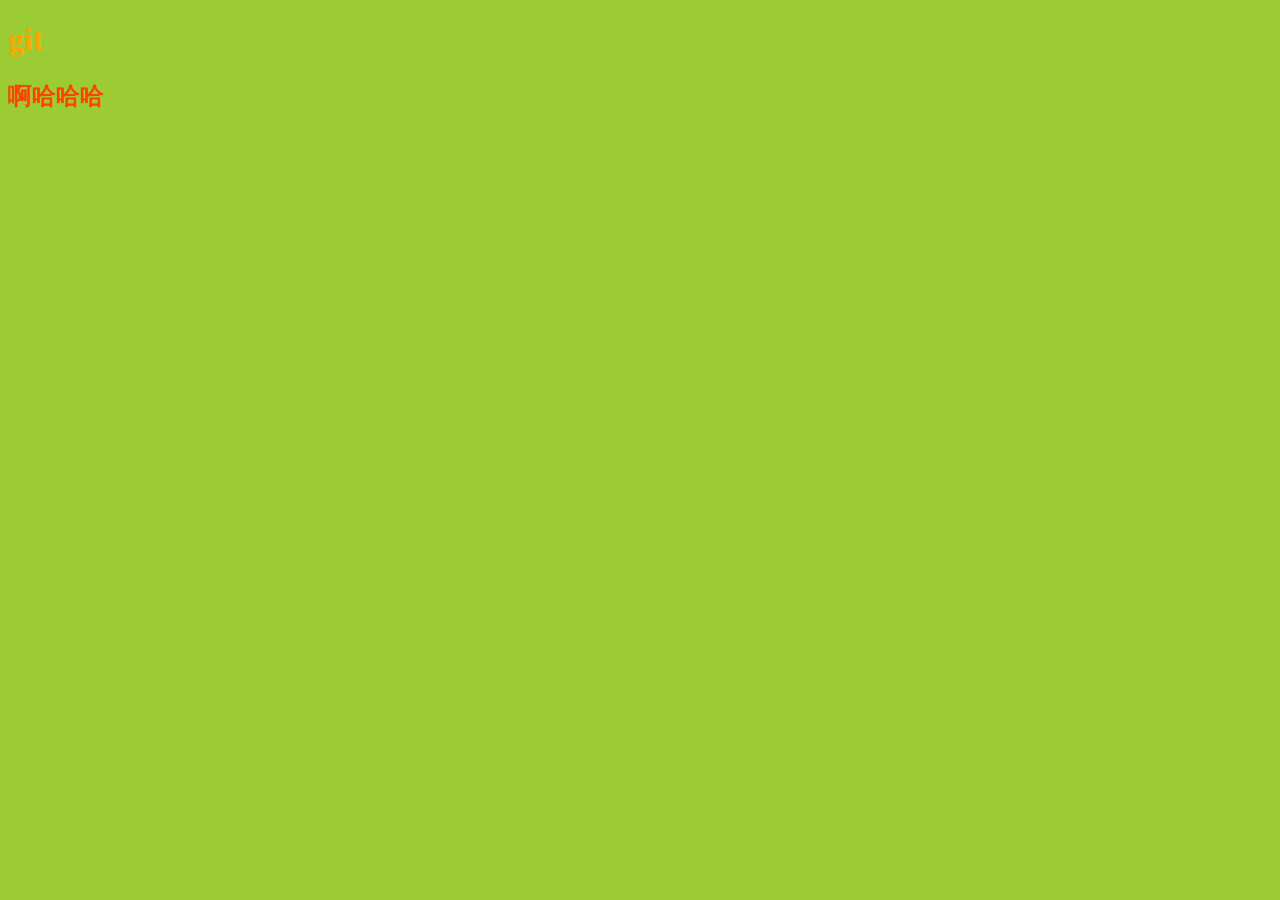
==== index.html @ bd9e5ca2 "修改 index.css index.html" ====
<!DOCTYPE html>
<html lang="en">
<head>
    <meta charset="UTF-8">
    <meta http-equiv="X-UA-Compatible" content="IE=edge">
    <meta name="viewport" content="width=device-width, initial-scale=1.0">
    <title>Document</title>
    <link rel="stylesheet" href="index.css">
</head>
<body>
    <h1>git</h1>

    <h2>啊哈哈哈</h2>

    <script src="./index.js"></script>
</body>
</html>
---- index.css ----
h1{
    color: orange;
}

h2{
    color: orangered;
}
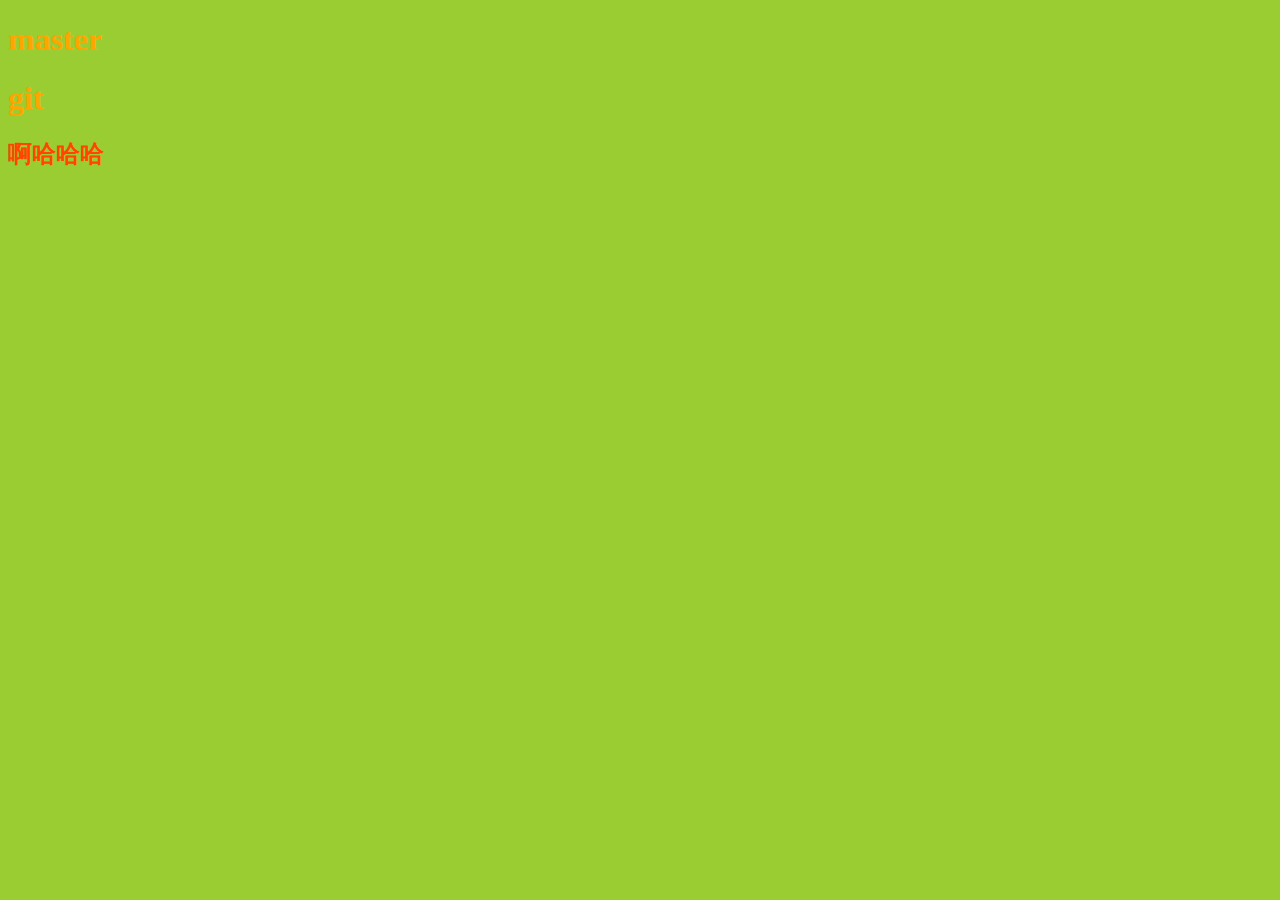
==== commit d6f9061b: "修改index.html" ====
--- a/index.html
+++ b/index.html
@@ -8,10 +8,13 @@
     <link rel="stylesheet" href="index.css">
 </head>
 <body>
+	
+	<h1>master<h1>
+	
     <h1>git</h1>
 
     <h2>啊哈哈哈</h2>
 
     <script src="./index.js"></script>
 </body>
-</html>+</html>
--- a/index.css
+++ b/index.css
@@ -4,4 +4,8 @@
 
 h2{
     color: orangered;
+}
+
+h3{
+    width: 100px;
 }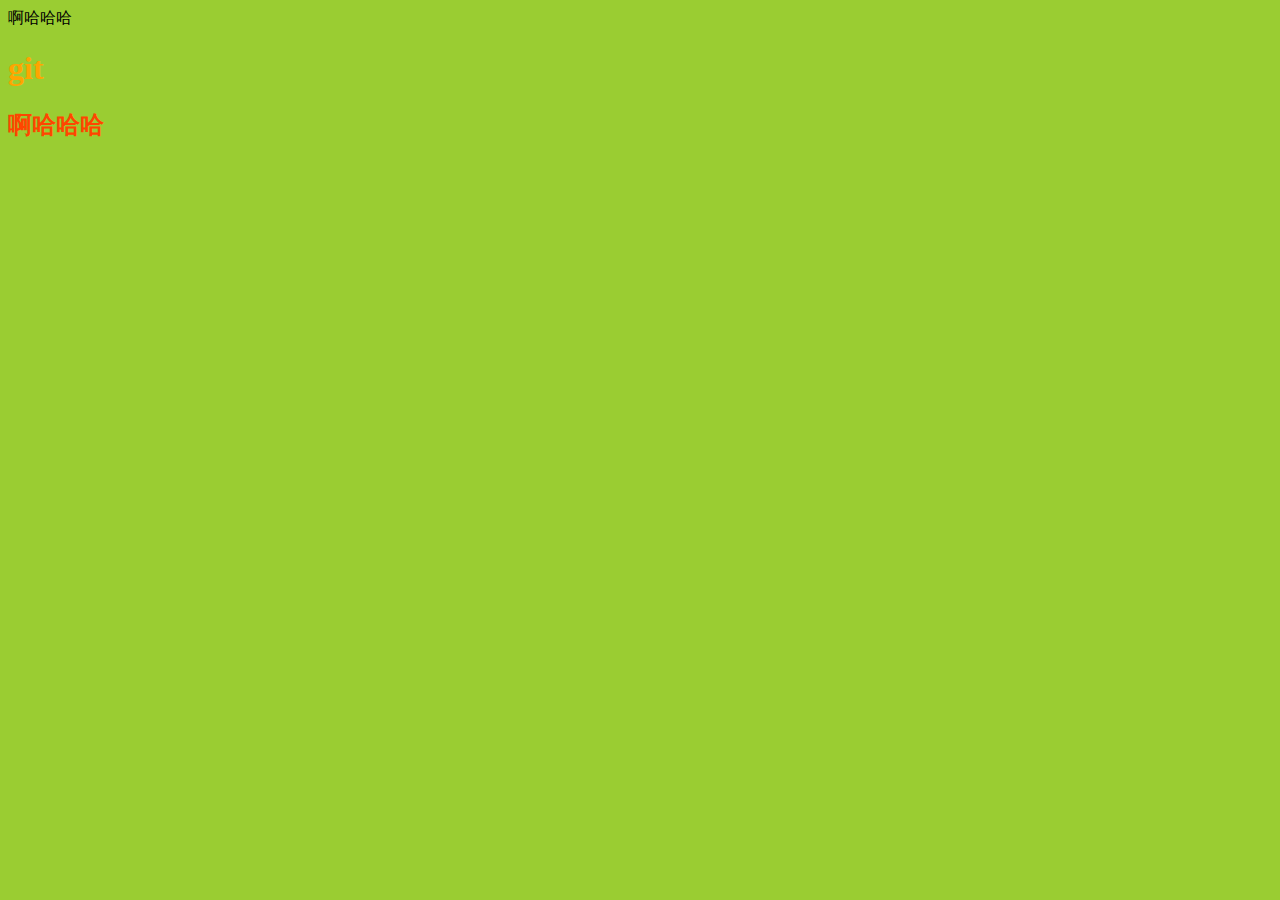
==== commit 62b059c9: "在index.html的body顶部添加内容" ====
--- a/index.html
+++ b/index.html
@@ -8,9 +8,7 @@
     <link rel="stylesheet" href="index.css">
 </head>
 <body>
-	
-	<h1>master<h1>
-	
+    啊哈哈哈
     <h1>git</h1>
 
     <h2>啊哈哈哈</h2>
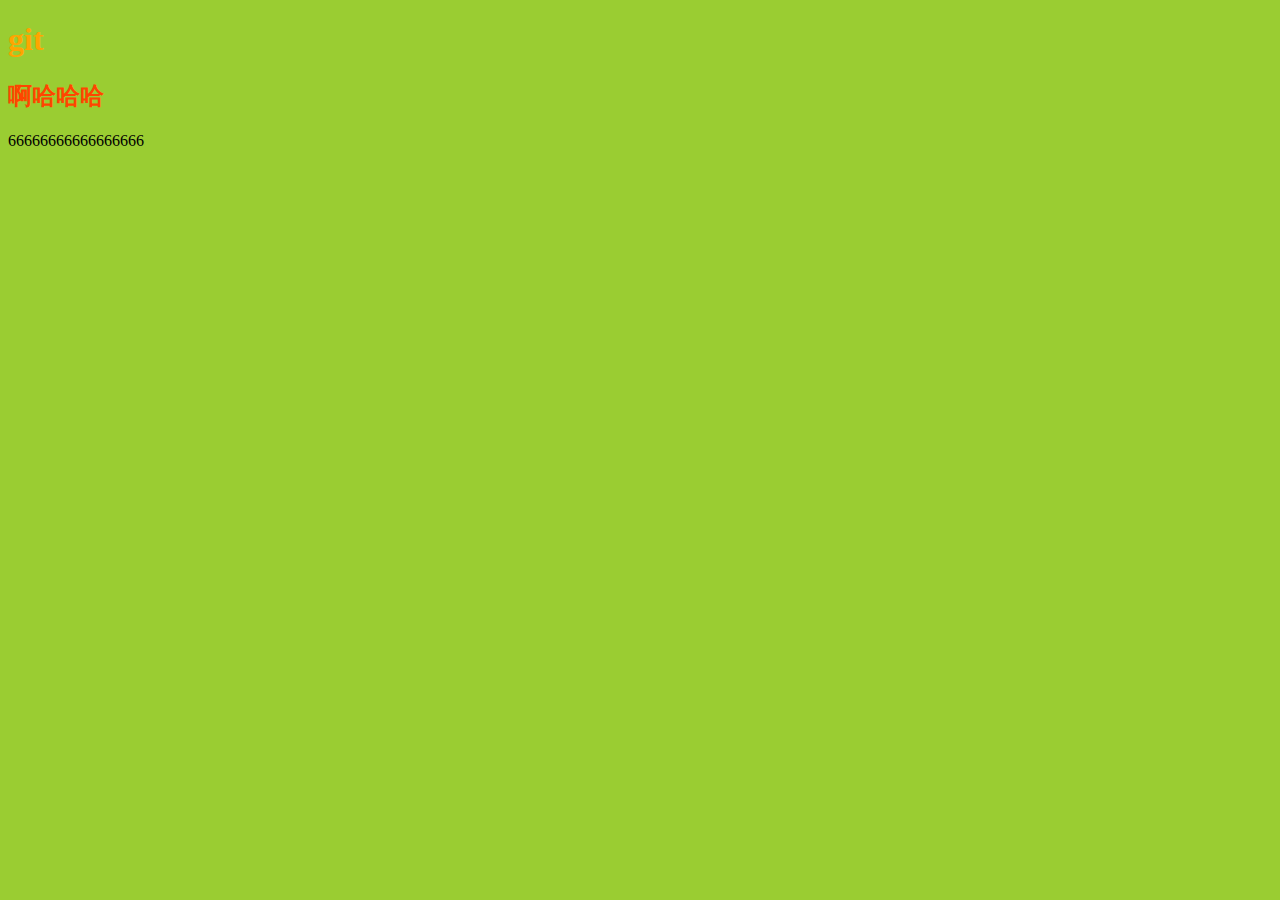
==== commit 331e73c7: "在index.html的body底部添加内容" ====
--- a/index.html
+++ b/index.html
@@ -8,11 +8,12 @@
     <link rel="stylesheet" href="index.css">
 </head>
 <body>
-    啊哈哈哈
     <h1>git</h1>
 
     <h2>啊哈哈哈</h2>
 
     <script src="./index.js"></script>
+
+    66666666666666666
 </body>
 </html>
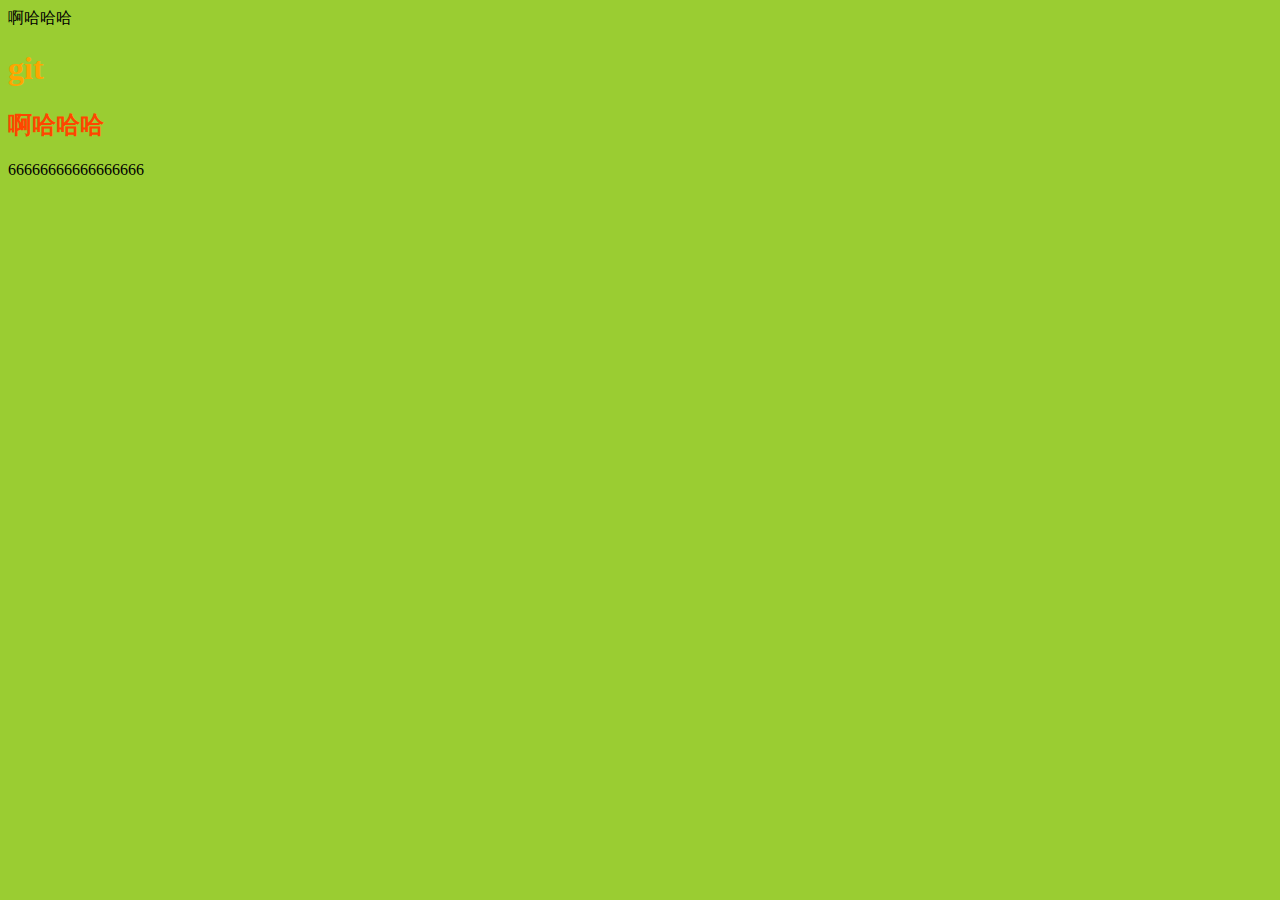
==== commit 2dec4876: "Merge branch 'dev' of github.com:six2020/git_project into dev" ====
--- a/index.html
+++ b/index.html
@@ -8,6 +8,7 @@
     <link rel="stylesheet" href="index.css">
 </head>
 <body>
+    啊哈哈哈
     <h1>git</h1>
 
     <h2>啊哈哈哈</h2>
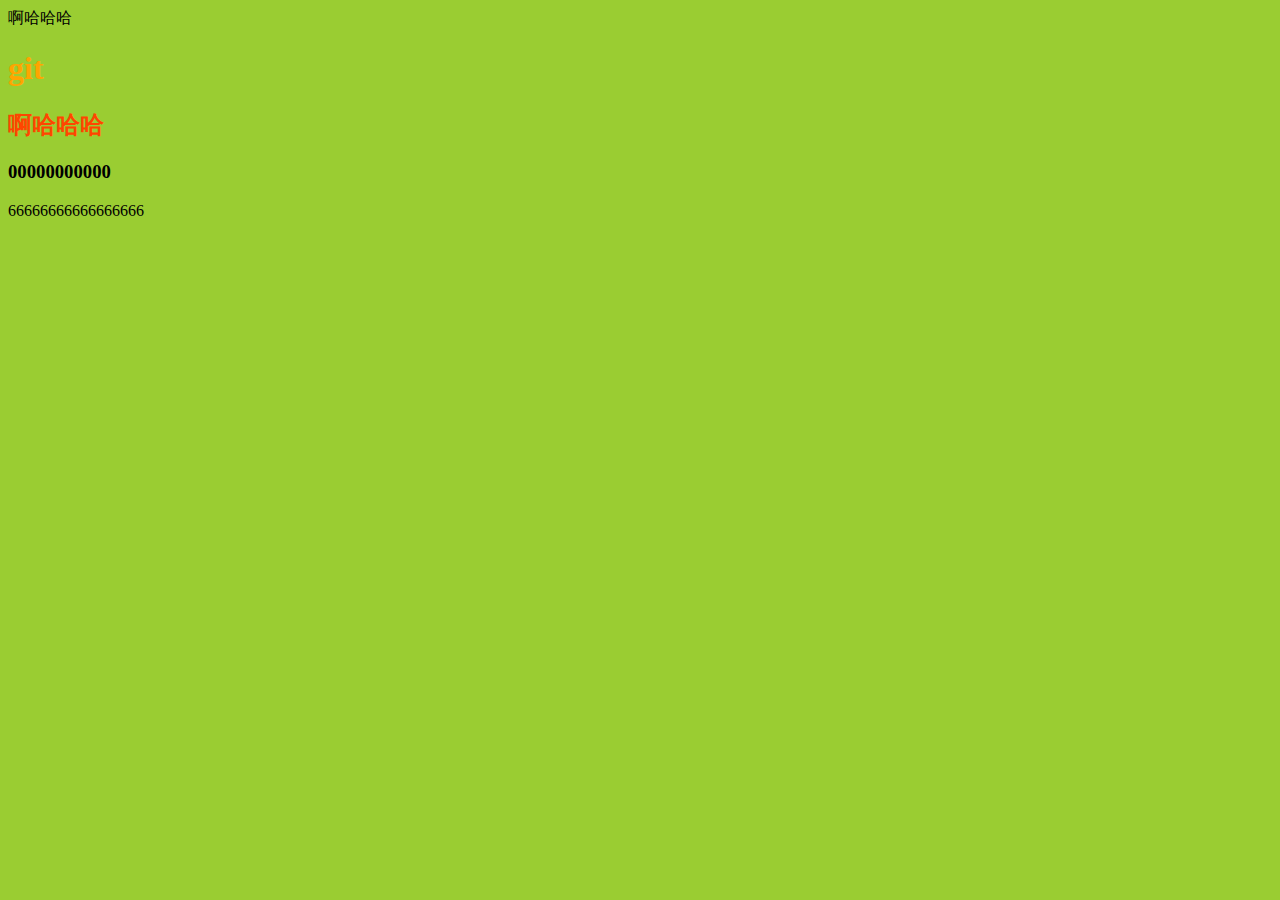
==== commit 80975c92: "six2021: 修改index.html" ====
--- a/index.html
+++ b/index.html
@@ -12,7 +12,7 @@
     <h1>git</h1>
 
     <h2>啊哈哈哈</h2>
-
+    <h3>00000000000</h3>
     <script src="./index.js"></script>
 
     66666666666666666
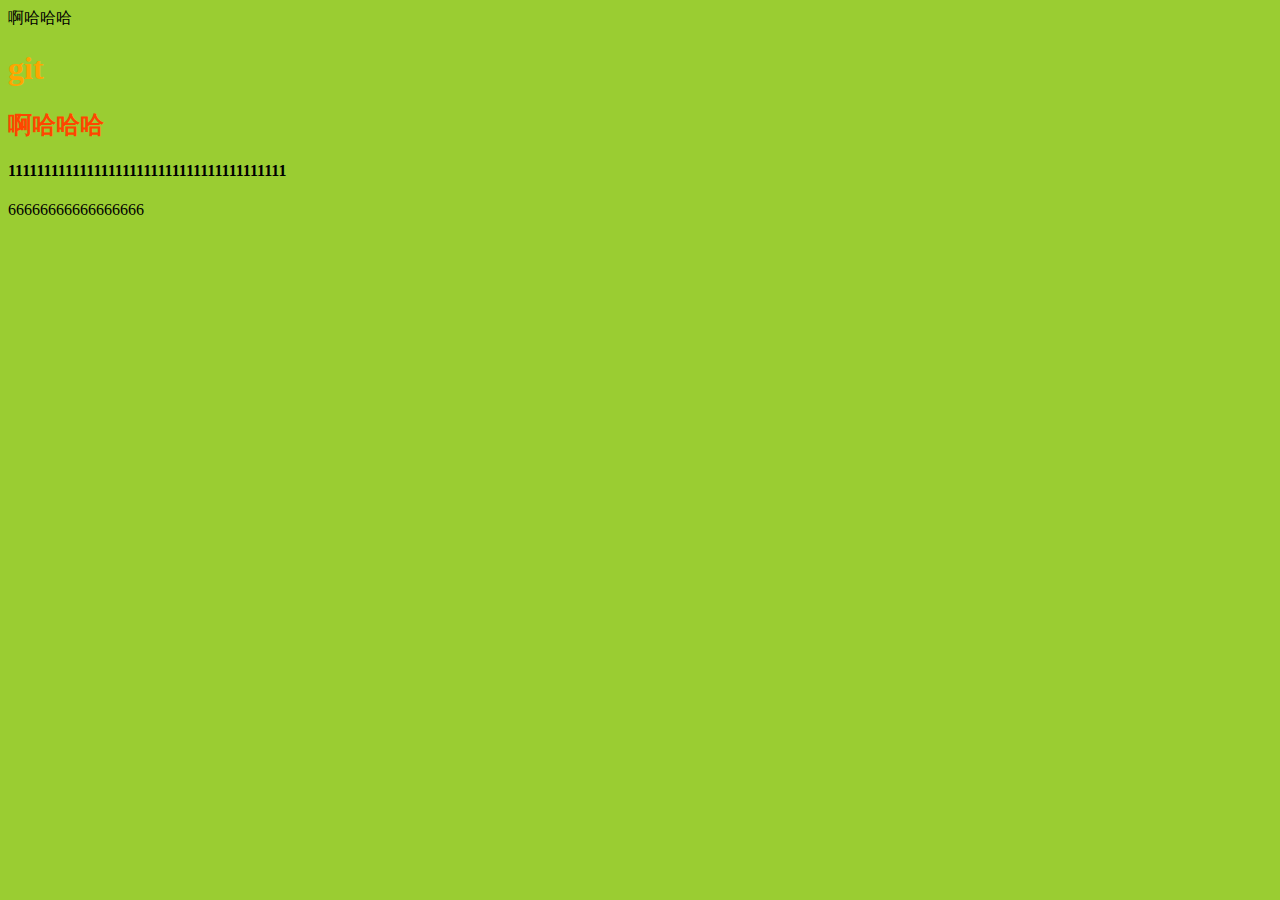
==== commit faefa190: "six666：修改了index.html" ====
--- a/index.html
+++ b/index.html
@@ -12,7 +12,7 @@
     <h1>git</h1>
 
     <h2>啊哈哈哈</h2>
-    <h3>00000000000</h3>
+    <h4>111111111111111111111111111111111111111</h4>
     <script src="./index.js"></script>
 
     66666666666666666
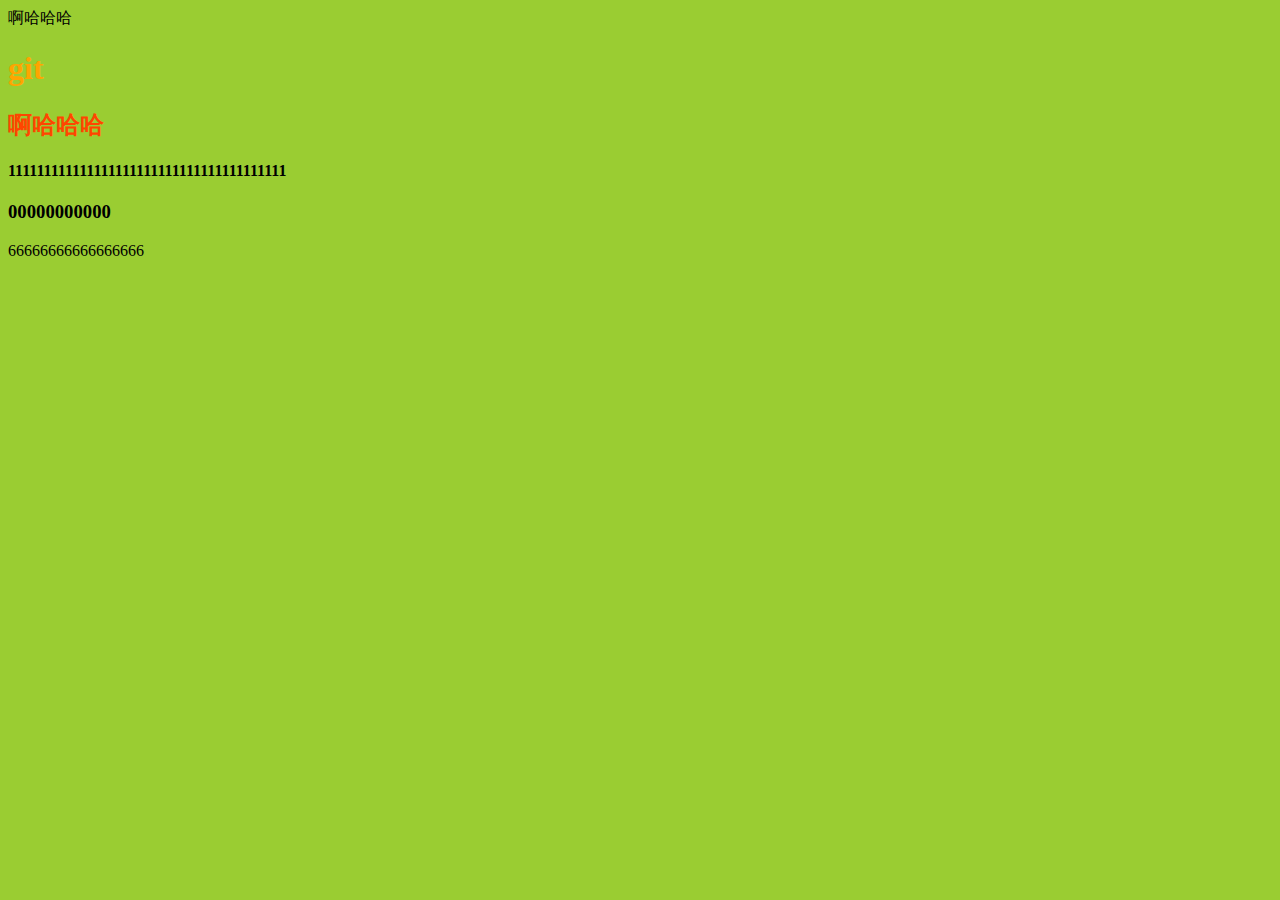
==== commit 7675de4a: "修改了冲突" ====
--- a/index.html
+++ b/index.html
@@ -12,7 +12,10 @@
     <h1>git</h1>
 
     <h2>啊哈哈哈</h2>
+
     <h4>111111111111111111111111111111111111111</h4>
+    <h3>00000000000</h3>
+    
     <script src="./index.js"></script>
 
     66666666666666666
